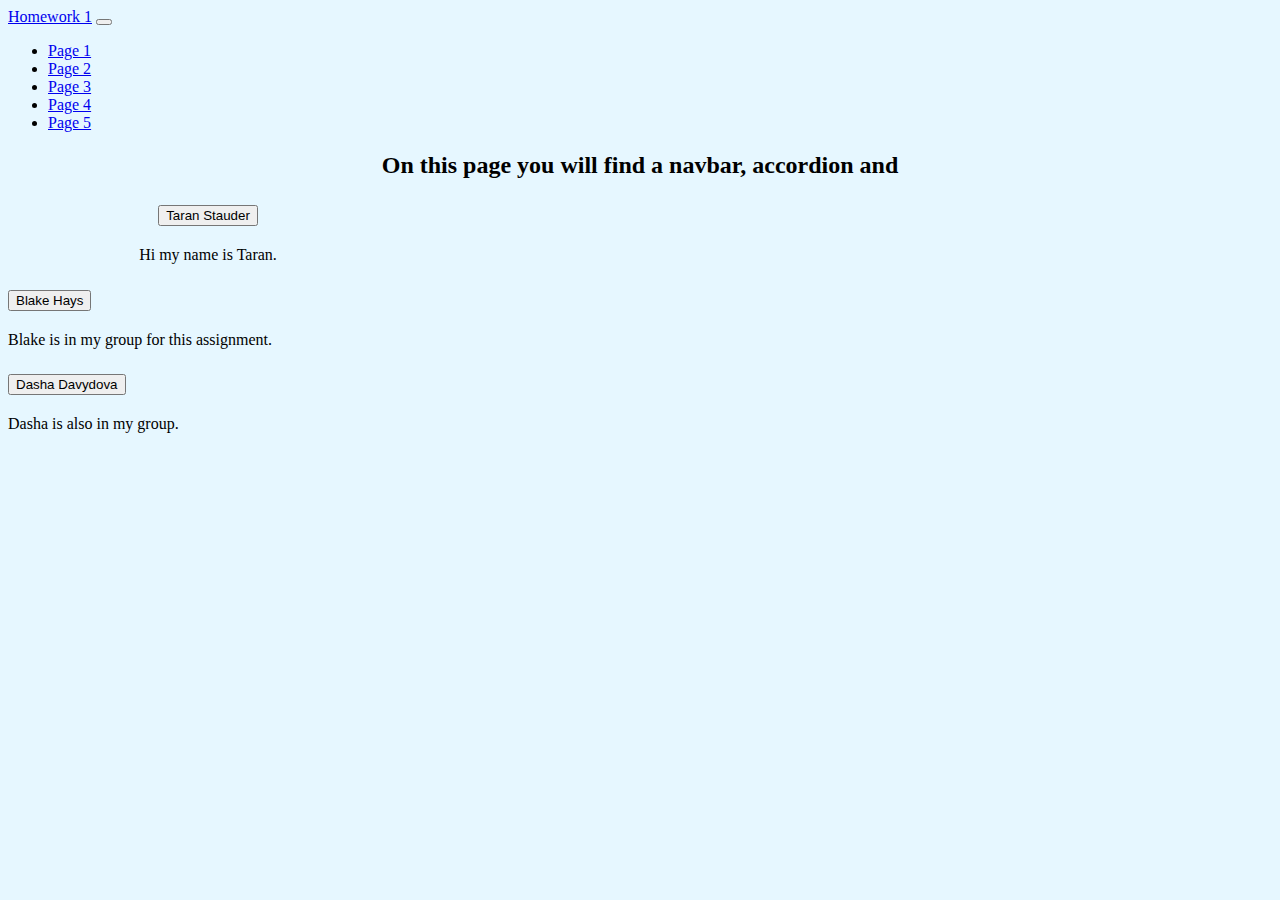
==== page2.html @ a911e78d "Update page2.html" ====
<!doctype html>
<html lang="en">
  <head>
    <meta charset="utf-8">
    <meta name="viewport" content="width=device-width, initial-scale=1">
    <title>Homework 1</title>
    <link href="https://cdn.jsdelivr.net/npm/bootstrap@5.2.0/dist/css/bootstrap.min.css" rel="stylesheet" integrity="sha384-gH2yIJqKdNHPEq0n4Mqa/HGKIhSkIHeL5AyhkYV8i59U5AR6csBvApHHNl/vI1Bx" crossorigin="anonymous">
  </head>
  <body style="background-color: #e6f7ff">
    <nav class="navbar navbar-expand-lg bg-light">
  <div class="container-fluid">
    <a class="navbar-brand" href="index.html">Homework 1</a>
    <button class="navbar-toggler" type="button" data-bs-toggle="collapse" data-bs-target="#navbarNav" aria-controls="navbarNav" aria-expanded="false" aria-label="Toggle navigation">
      <span class="navbar-toggler-icon"></span>
    </button>
    <div class="collapse navbar-collapse" id="navbarNav">
      <ul class="navbar-nav">
        <li class="nav-item">
          <a class="nav-link" href="index.html">Page 1</a>
        </li>
        <li class="nav-item">
          <a class="nav-link active" aria-current="page" href="page2.html">Page 2</a>
        </li>
        <li class="nav-item">
          <a class="nav-link" href="page3.html">Page 3</a>
        </li>
        <li class="nav-item">
          <a class="nav-link" href="page4.html">Page 4</a>
        </li>        
        <li class="nav-item">
          <a class="nav-link" href="page5.html">Page 5</a>
        </li>
      </ul>
    </div>
  </div>
</nav>
    <h2 style="text-align: center;" padding-top:"auto;" >On this page you will find a navbar, accordion and </h2>
    <script src="https://cdn.jsdelivr.net/npm/bootstrap@5.2.0/dist/js/bootstrap.bundle.min.js" integrity="sha384-A3rJD856KowSb7dwlZdYEkO39Gagi7vIsF0jrRAoQmDKKtQBHUuLZ9AsSv4jD4Xa" crossorigin="anonymous"></script>
    <div style="width: 400px;" class="accordion accordion-flush" id="accordionFlushExample" >
  <div style="text-align: center" class="accordion-item">
    <h2 class="accordion-header" id="flush-headingOne">
      <button class="accordion-button collapsed" type="button" data-bs-toggle="collapse" data-bs-target="#flush-collapseOne" aria-expanded="false" aria-controls="flush-collapseOne">
        Taran Stauder
      </button>
    </h2>
    <div id="flush-collapseOne" class="accordion-collapse collapse" aria-labelledby="flush-headingOne" data-bs-parent="#accordionFlushExample">
      <div class="accordion-body">Hi my name is Taran.</div>
    </div>
  </div>
  <div class="accordion-item">
    <h2 class="accordion-header" id="flush-headingTwo">
      <button class="accordion-button collapsed" type="button" data-bs-toggle="collapse" data-bs-target="#flush-collapseTwo" aria-expanded="false" aria-controls="flush-collapseTwo">
        Blake Hays
      </button>
    </h2>
    <div id="flush-collapseTwo" class="accordion-collapse collapse" aria-labelledby="flush-headingTwo" data-bs-parent="#accordionFlushExample">
      <div class="accordion-body">Blake is in my group for this assignment.</div>
    </div>
  </div>
  <div class="accordion-item">
    <h2 class="accordion-header" id="flush-headingThree">
      <button class="accordion-button collapsed" type="button" data-bs-toggle="collapse" data-bs-target="#flush-collapseThree" aria-expanded="false" aria-controls="flush-collapseThree">
        Dasha Davydova
      </button>
    </h2>
    <div id="flush-collapseThree" class="accordion-collapse collapse" aria-labelledby="flush-headingThree" data-bs-parent="#accordionFlushExample">
      <div class="accordion-body">Dasha is also in my group.</div>
    </div>
  </div>
</div>  
  </body>
</html>
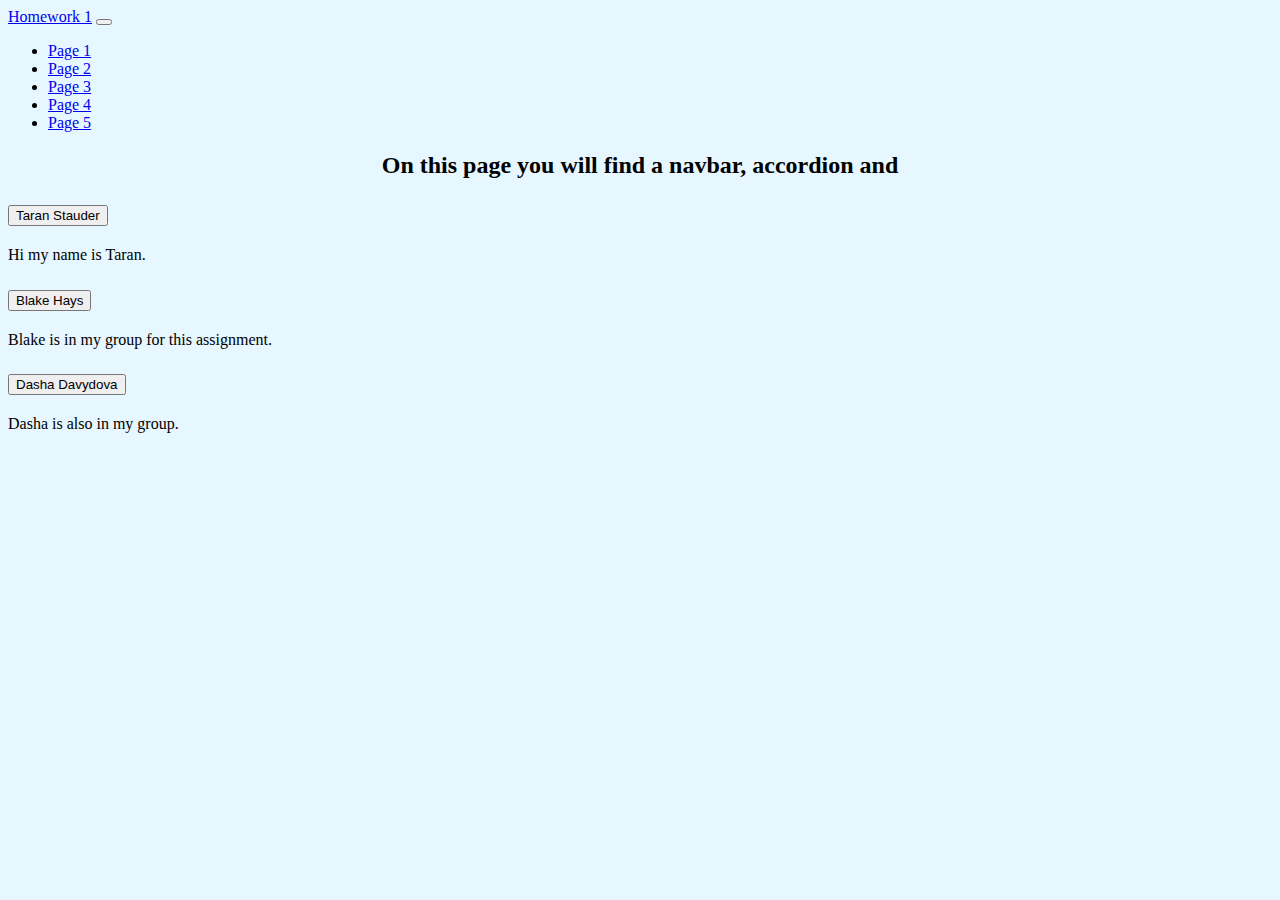
==== commit 218dee74: "Update page2.html" ====
--- a/page2.html
+++ b/page2.html
@@ -36,8 +36,8 @@
 </nav>
     <h2 style="text-align: center;" padding-top:"auto;" >On this page you will find a navbar, accordion and </h2>
     <script src="https://cdn.jsdelivr.net/npm/bootstrap@5.2.0/dist/js/bootstrap.bundle.min.js" integrity="sha384-A3rJD856KowSb7dwlZdYEkO39Gagi7vIsF0jrRAoQmDKKtQBHUuLZ9AsSv4jD4Xa" crossorigin="anonymous"></script>
-    <div style="width: 400px;" class="accordion accordion-flush" id="accordionFlushExample" >
-  <div style="text-align: center" class="accordion-item">
+    <div style="width: 400px;" align:"center;" class="accordion accordion-flush" id="accordionFlushExample" >
+  <div class="accordion-item">
     <h2 class="accordion-header" id="flush-headingOne">
       <button class="accordion-button collapsed" type="button" data-bs-toggle="collapse" data-bs-target="#flush-collapseOne" aria-expanded="false" aria-controls="flush-collapseOne">
         Taran Stauder
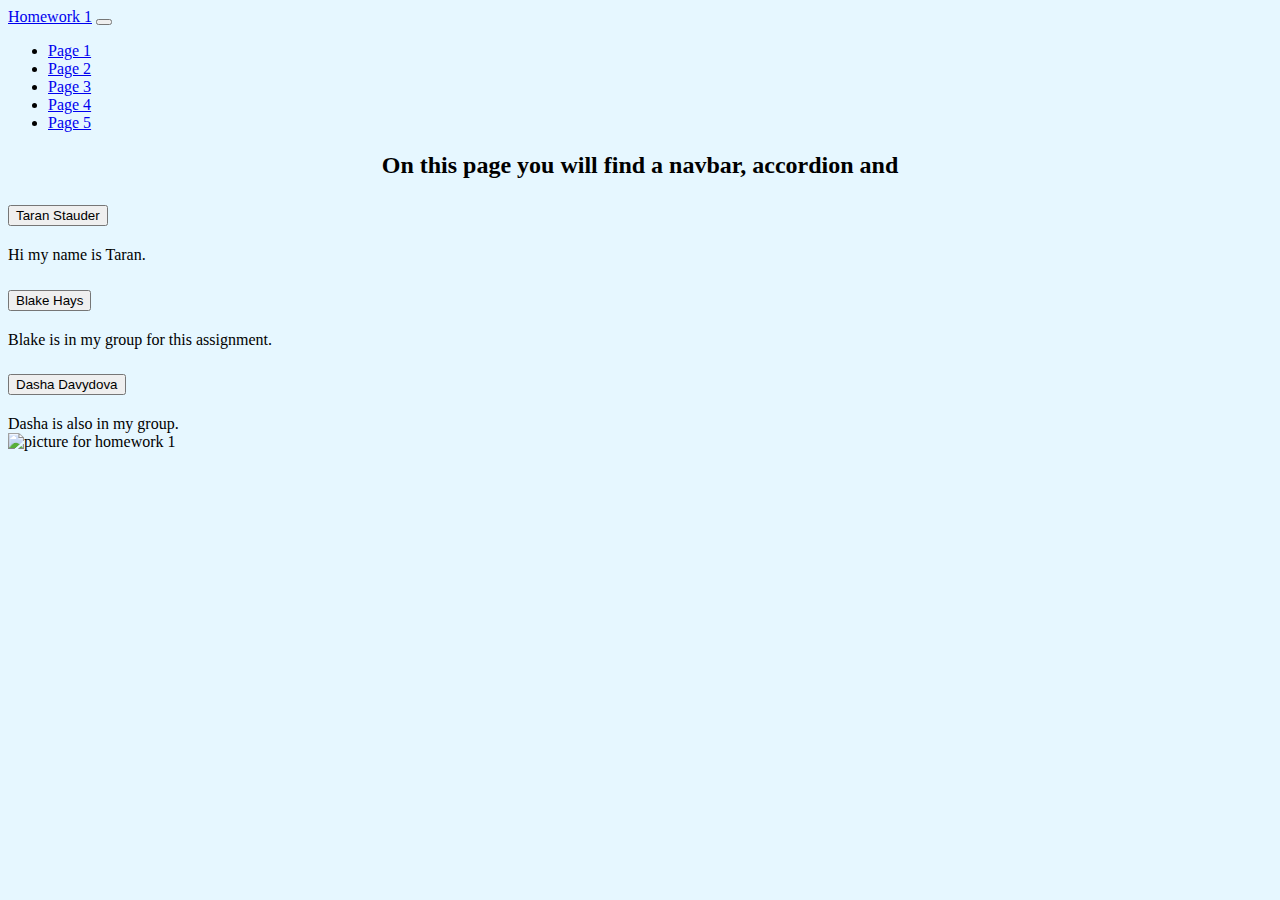
==== commit e3fa37ef: "Update page2.html" ====
--- a/page2.html
+++ b/page2.html
@@ -6,7 +6,7 @@
     <title>Homework 1</title>
     <link href="https://cdn.jsdelivr.net/npm/bootstrap@5.2.0/dist/css/bootstrap.min.css" rel="stylesheet" integrity="sha384-gH2yIJqKdNHPEq0n4Mqa/HGKIhSkIHeL5AyhkYV8i59U5AR6csBvApHHNl/vI1Bx" crossorigin="anonymous">
   </head>
-  <body style="background-color: #e6f7ff">
+  <body style="background-color: #e6f7ff;">
     <nav class="navbar navbar-expand-lg bg-light">
   <div class="container-fluid">
     <a class="navbar-brand" href="index.html">Homework 1</a>
@@ -34,9 +34,9 @@
     </div>
   </div>
 </nav>
-    <h2 style="text-align: center;" padding-top:"auto;" >On this page you will find a navbar, accordion and </h2>
+    <h2 style="text-align: center;" "padding-top: 20px;" >On this page you will find a navbar, accordion and </h2>
     <script src="https://cdn.jsdelivr.net/npm/bootstrap@5.2.0/dist/js/bootstrap.bundle.min.js" integrity="sha384-A3rJD856KowSb7dwlZdYEkO39Gagi7vIsF0jrRAoQmDKKtQBHUuLZ9AsSv4jD4Xa" crossorigin="anonymous"></script>
-    <div style="width: 400px;" align:"center;" class="accordion accordion-flush" id="accordionFlushExample" >
+    <div style="width: 400px;" "margin: auto;" class="accordion accordion-flush" id="accordionFlushExample" >
   <div class="accordion-item">
     <h2 class="accordion-header" id="flush-headingOne">
       <button class="accordion-button collapsed" type="button" data-bs-toggle="collapse" data-bs-target="#flush-collapseOne" aria-expanded="false" aria-controls="flush-collapseOne">
@@ -68,5 +68,8 @@
     </div>
   </div>
 </div>  
+    <div class="text-center">
+  <img src="https://images.fineartamerica.com/images/artworkimages/mediumlarge/1/cute-dalmatian-dog-puppy-with-flapping-ears-mary-evans-picture-library.jpg" class="rounded" alt="picture for homework 1">
+</div>
   </body>
 </html>
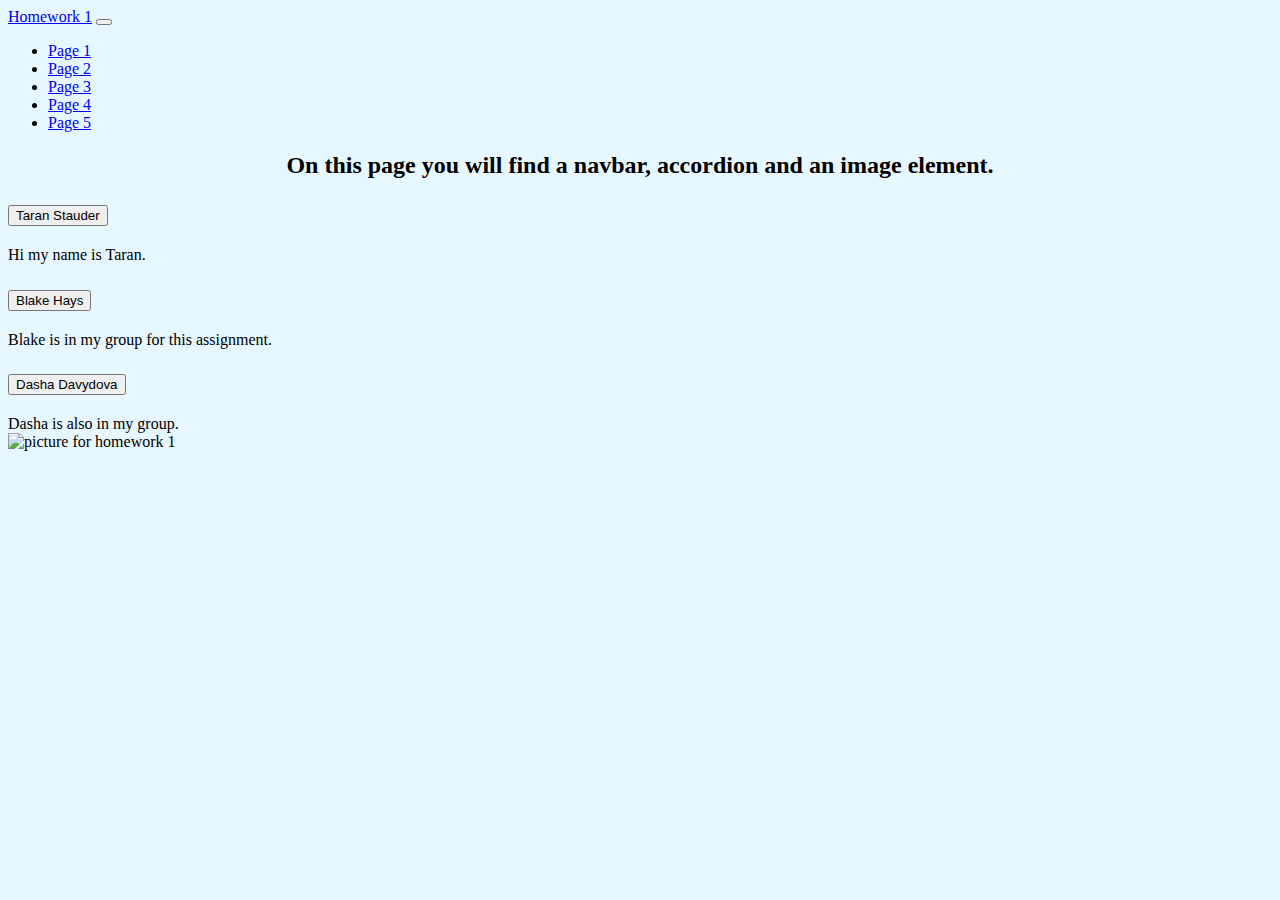
==== commit 4b9eb492: "Update page2.html" ====
--- a/page2.html
+++ b/page2.html
@@ -34,7 +34,7 @@
     </div>
   </div>
 </nav>
-    <h2 style="text-align: center;" "padding-top: 20px;" >On this page you will find a navbar, accordion and </h2>
+    <h2 style="text-align: center;" "padding-top: 20px;" >On this page you will find a navbar, accordion and an image element.</h2>
     <script src="https://cdn.jsdelivr.net/npm/bootstrap@5.2.0/dist/js/bootstrap.bundle.min.js" integrity="sha384-A3rJD856KowSb7dwlZdYEkO39Gagi7vIsF0jrRAoQmDKKtQBHUuLZ9AsSv4jD4Xa" crossorigin="anonymous"></script>
     <div style="width: 400px;" "margin: auto;" class="accordion accordion-flush" id="accordionFlushExample" >
   <div class="accordion-item">
@@ -68,7 +68,7 @@
     </div>
   </div>
 </div>  
-    <div class="text-center">
+    <div style="width: 200px;" "height: 200px;" class="text-center">
   <img src="https://images.fineartamerica.com/images/artworkimages/mediumlarge/1/cute-dalmatian-dog-puppy-with-flapping-ears-mary-evans-picture-library.jpg" class="rounded" alt="picture for homework 1">
 </div>
   </body>
